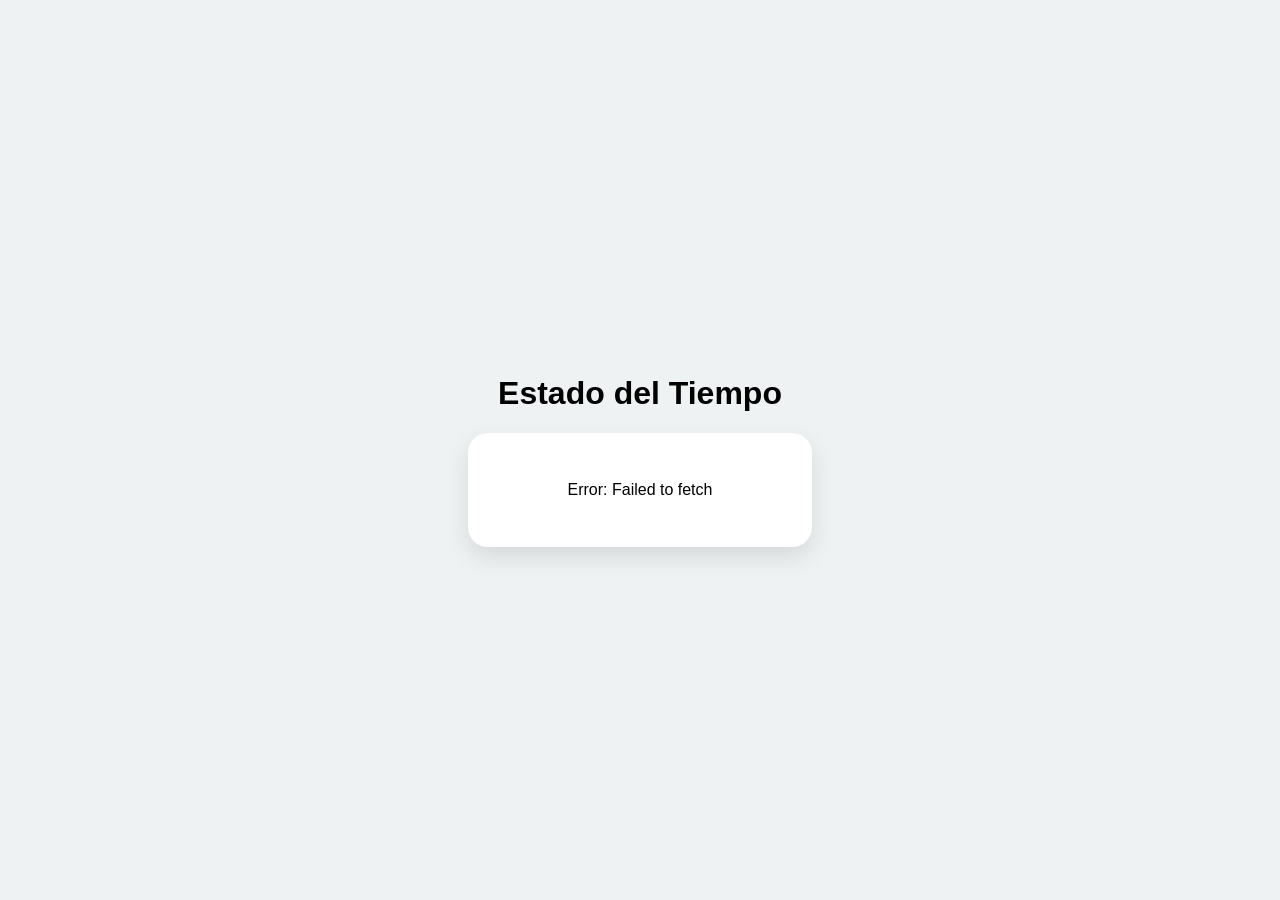
==== clima/index.html @ 992047f2 "clima" ====
<!DOCTYPE html>
<html lang="es">
<head>
    <meta charset="UTF-8">
    <meta name="viewport" content="width=device-width, initial-scale=1.0">
    <title>Clima</title>
    <link rel="stylesheet" href="style.css">
</head>
<body>
    <div class="contenedor">
        <h1>Estado del Tiempo</h1>
        <div id="climaCard">
            <p>Cargando el clima de Toluca...</p>
        </div>
    </div>
    <script src="app.js"></script>
</body>
</html>
---- clima/style.css ----
body {
    font-family: 'Segoe UI', Tahoma, Geneva, Verdana, sans-serif;
    background-color: #eef2f3;
    display: flex;
    justify-content: center;
    align-items: center;
    height: 100vh;
    margin: 0;
}

.contenedor {
    text-align: center;
}

#climaCard {
    background: white;
    padding: 2rem;
    border-radius: 20px;
    box-shadow: 0 10px 25px rgba(0, 0, 0, 0.1);
    min-width: 280px;
    transition: transform 0.3s ease;
}

#climaCard:hover {
    transform: translateY(-5px);
}

.temp-main {
    font-size: 3.5rem;
    font-weight: bold;
    color: #333333;
    margin: 10px 0;
}

.temp-range {
    color: #666666;
    font-size: 1.1rem;
}

.description {
    text-transform: uppercase;
    letter-spacing: 1px;
    font-weight: 600;
    color: #007bff;
}
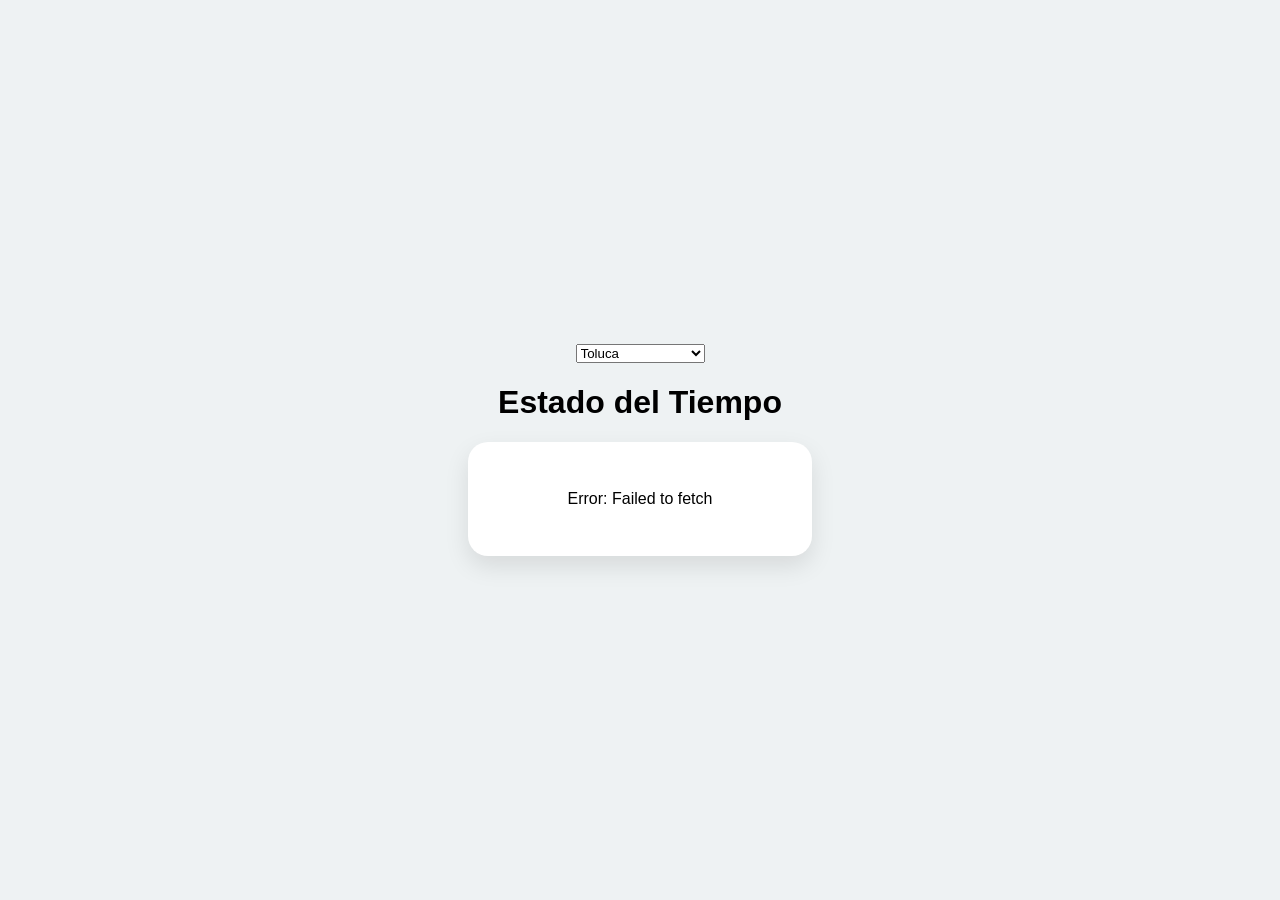
==== commit 801f7bec: "clima ciudades" ====
--- a/clima/index.html
+++ b/clima/index.html
@@ -8,6 +8,14 @@
 </head>
 <body>
     <div class="contenedor">
+
+        <select name="ciudad" id="ciudadSelect">
+            <option value="Toluca">Toluca</option>
+            <option value="Cancun">Cancun</option>
+            <option value="Ciudad de Mexico">Ciudad de México</option>
+            <option value="Madrid">Madrid</option>
+        </select>
+
         <h1>Estado del Tiempo</h1>
         <div id="climaCard">
             <p>Cargando el clima de Toluca...</p>
